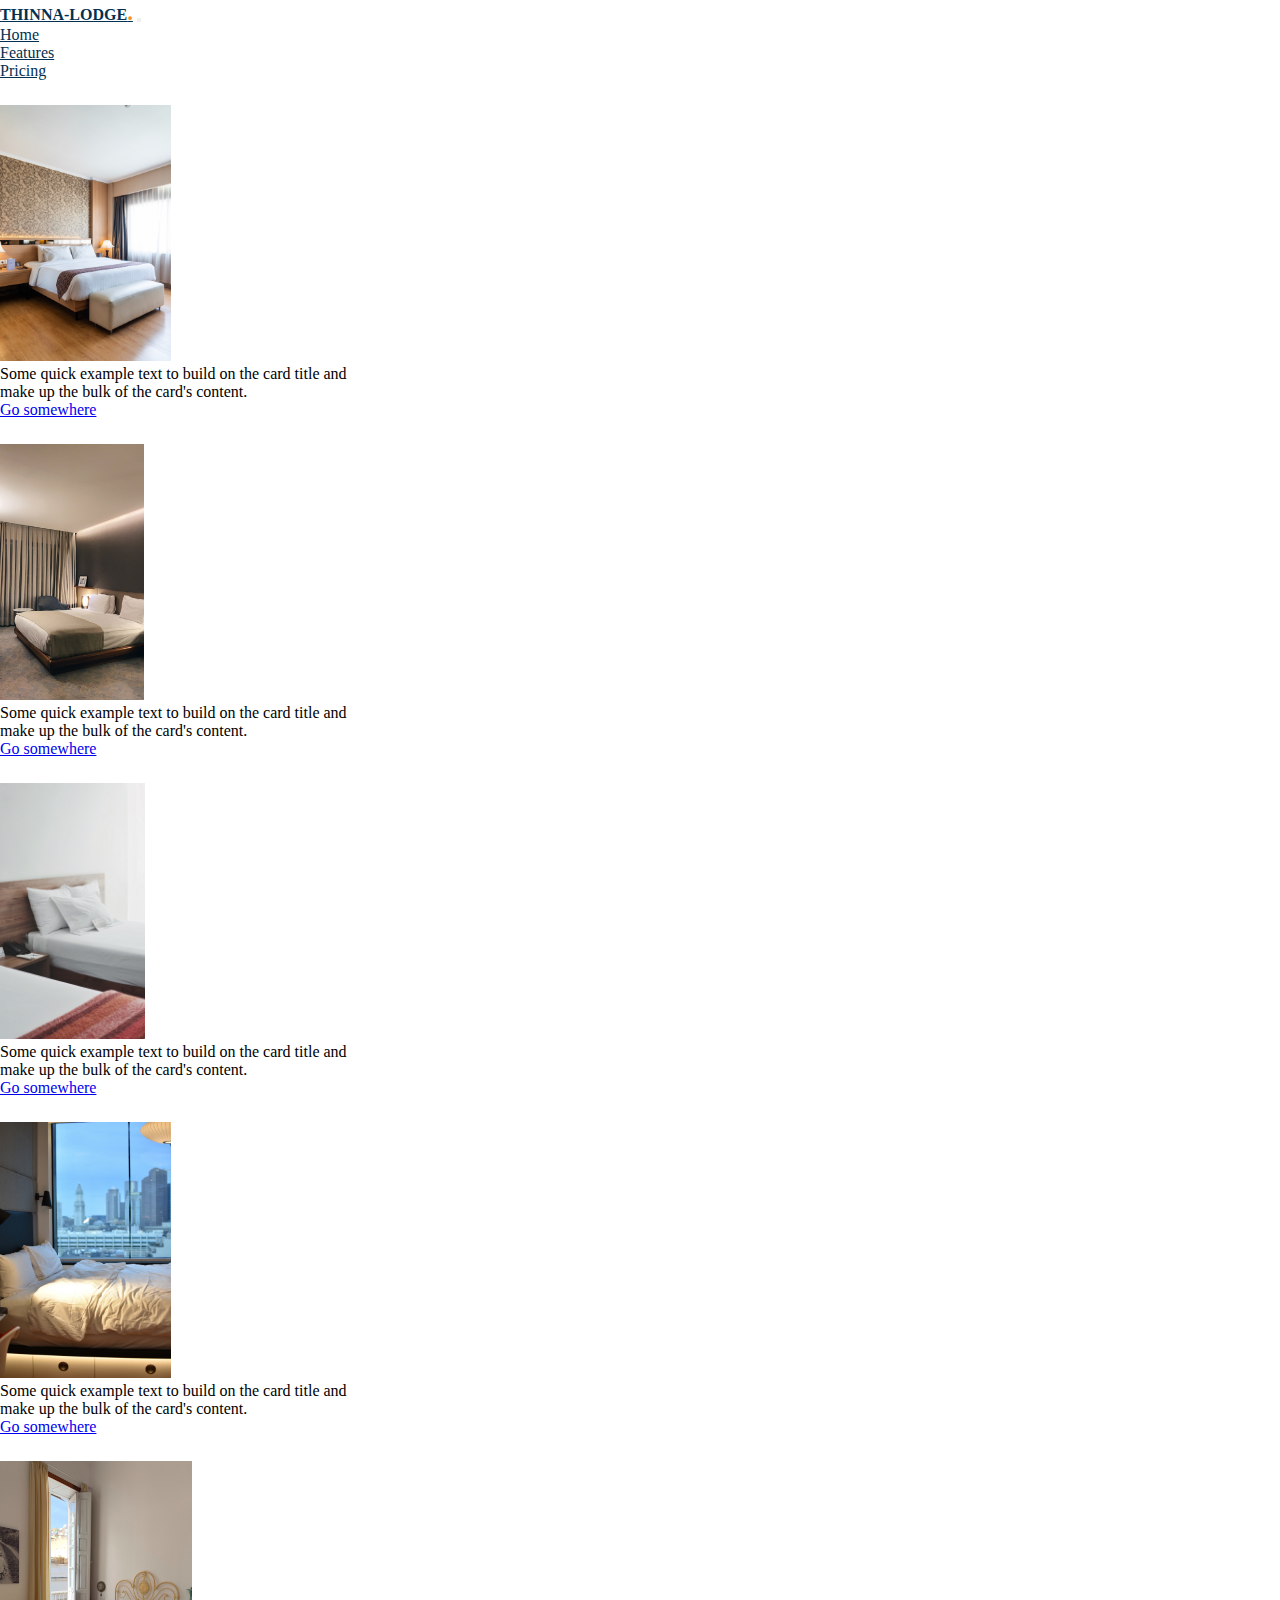
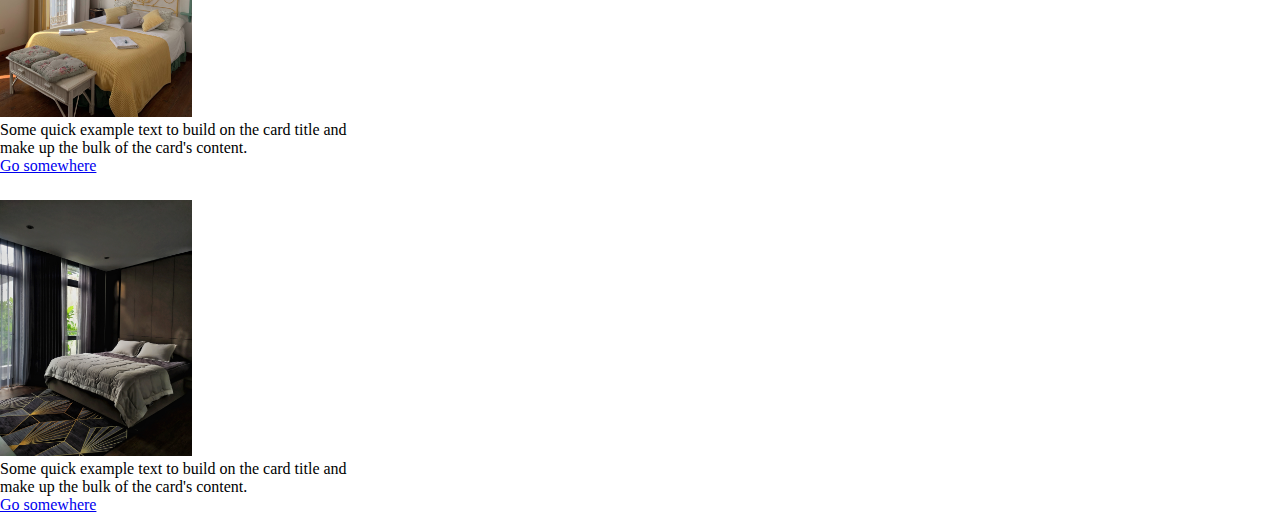
==== general.html @ c7c896e6 "general is here now" ====
<!DOCTYPE html>
<html lang="en">
<head>
    <meta charset="UTF-8">
    <meta http-equiv="X-UA-Compatible" content="IE=edge">
    <meta name="viewport" content="width=device-width, initial-scale=1.0">
    <title>general</title>
    <link href="https://cdn.jsdelivr.net/npm/bootstrap@5.0.2/dist/css/bootstrap.min.css" rel="stylesheet"
        integrity="sha384-EVSTQN3/azprG1Anm3QDgpJLIm9Nao0Yz1ztcQTwFspd3yD65VohhpuuCOmLASjC" crossorigin="anonymous">
    <link rel="stylesheet" href="style.css">
</head>
<body>
      <body style="background: #ffffff;">
    <nav class="navbar navbar-expand-lg">
        <div class="container firstSection">
            <a class="navbar-brand" href="#" style="color: #043051; font-weight: bolder;">THINNA-LODGE<span style="color: rgb(255, 143, 38); font-size: 23px">.</span></a>
            <button class="navbar-toggler" type="button" data-bs-toggle="collapse" data-bs-target="#navbarNav"
                aria-controls="navbarNav" aria-expanded="false" aria-label="Toggle navigation">
                <span class="navbar-toggler-icon"></span>
            </button>
            <div class="collapse navbar-collapse" id="navbarNav">
                <ul class="navbar-nav">
                    <li class="nav-item">
                        <a class="nav-link" aria-current="page" href="#">Home</a>
                    </li>
                    <li class="nav-item">
                        <a class="nav-link" href="#">Features</a>
                    </li>
                    <li class="nav-item">
                        <a class="nav-link" href="#">Pricing</a>
                    </li>
                </ul>
            </div>
        </div>
    </nav>
    <!-- <div class="container firstSection">
        <h3 style="color: #043051; font-weight: bolder;">THINNA-LODGE <span style="color: rgb(255, 143, 38); font-size: 23px">.</span></h3>
    </div> -->
    <div class="container">
        <div class="row">
            <div class=" col-lg-4 col-md-4 col-sm-12">
                <div class="card cardAlign text-center" style="width: 24rem;">
                    <img src="./images/sTUDIO/s1.jpg" class="card-img-top" alt="..." height="256vh">
                    <div class="card-body">
                        <p class="card-text">Some quick example text to build on the card title and make up the bulk of the card's
                            content.</p>
                        <a href="#" class="btn btn-primary">Go somewhere</a>
                    </div>
                </div>
            </div>
            <div class=" col-lg-4 col-md-4 col-sm-12">
                <div class="card cardAlign text-center" style="width: 24rem;">
                    <img src="./images/sTUDIO/s2.jpg" class="card-img-top" alt="..."height="256vh">
                    <div class="card-body">
                        <p class="card-text">Some quick example text to build on the card title and make up the bulk of the card's
                            content.</p>
                        <a href="#" class="btn btn-primary">Go somewhere</a>
                    </div>
                </div>
            </div>
            <div class=" col-lg-4 col-md-4 col-sm-12">
                <div class="card cardAlign text-center" style="width: 24rem;">
                    <img src="./images/sTUDIO/s3.jpg" class="card-img-top" alt="..." height="256vh">
                    <div class="card-body">
                        <p class="card-text">Some quick example text to build on the card title and make up the bulk of the card's
                            content.</p>
                        <a href="#" class="btn btn-primary">Go somewhere</a>
                    </div>
                </div>
            </div>
        </div>
    </div>
    <div class="container">
        <div class="row">
            <div class=" col-lg-4 col-md-4 col-sm-12">
                <div class="card cardAlign text-center" style="width: 24rem;">
                    <img src="./images/sTUDIO/s4.jpg" class="card-img-top" alt="..."height="256vh">
                    <div class="card-body">
                        <p class="card-text">Some quick example text to build on the card title and make up the bulk of the card's
                            content.</p>
                        <a href="#" class="btn btn-primary">Go somewhere</a>
                    </div>
                </div>
            </div>
            <div class=" col-lg-4 col-md-4 col-sm-12">
                <div class="card cardAlign text-center" style="width: 24rem;">
                    <img src="./images/sTUDIO/s5.jpg" class="card-img-top" alt="..." height="256vh">
                    <div class="card-body">
                        <p class="card-text">Some quick example text to build on the card title and make up the bulk of the card's
                            content.</p>
                        <a href="#" class="btn btn-primary">Go somewhere</a>
                    </div>
                </div>
            </div>
            <div class=" col-lg-4 col-md-4 col-sm-12">
                <div class="card cardAlign text-center" style="width: 24rem;">
                    <img src="./images/sTUDIO/s6.jpg" class="card-img-top" alt="..." height="256vh">
                    <div class="card-body">
                        <p class="card-text">Some quick example text to build on the card title and make up the bulk of the card's
                            content.</p>
                        <a href="#" class="btn btn-primary">Go somewhere</a>
                    </div>
                </div>
            </div>
        </div>
    </div>

    <script src="https://cdn.jsdelivr.net/npm/bootstrap@5.0.2/dist/js/bootstrap.bundle.min.js"
        integrity="sha384-MrcW6ZMFYlzcLA8Nl+NtUVF0sA7MsXsP1UyJoMp4YLEuNSfAP+JcXn/tWtIaxVXM"
        crossorigin="anonymous"></script>
</body>
</html>
---- style.css ----
*{
    margin: 0;
    padding: 0;
    box-sizing: border-box;
}

body{
    background:  url(./images/hero_bg.jpg);
    background-size: cover;
    background-blend-mode: soft-light;
    background-color: rgba(2, 2, 25, 0.772);
    background-repeat: no-repeat;
}

/* .firstSection{
    display: flex;
    justify-content: space-around;
} */

.firstSection h3{
    margin-top: 32px;
    font-weight: 500;
    letter-spacing: 3px;
}

.centerdLogo{
    margin-top: 22%;
    color: #ffffff;
}

.centerdLogo h2{
    text-align: center;
    font-size: 53px;
    letter-spacing: 2.5px;
}

.centerdLogo p{
    text-align: center;
    font-size: 14px;
    font-style: italic;
}

.centerdLogo button{
    margin: auto 40%;
    width: 18%;
    border: 3px solid #ffffff;
    background: none;
    color: #ffffff;
    padding: 12px;
    letter-spacing: 2.5px;
    font-size: 16px;
    font-weight: lighter;
}

.centerdLogo button:hover{
    font-weight: bold;
    color: white;
    background-color: transparent;
    transform: scale(1.05, 1.05);
}


/* PRESIDENTIAL_SUITE CSS BEGINS*/

.cardAlign{
    margin-top: 25PX;
}

.bookings{
    background: #ffffff;
    padding: 12px;
    height: 75px;
    width: 90%;
    border-radius: 5px;
    position: fixed;
    bottom: 18px;
}

/* .navbar-nav{
    float: right;
} */

.navbar-collapse{
    align-items: center;
    justify-content: space-around;
}

.navbar-nav{
    justify-content: space-around;
    align-items: center;
    width: 50%;
}

.nav-link{
    color: #043051;
}
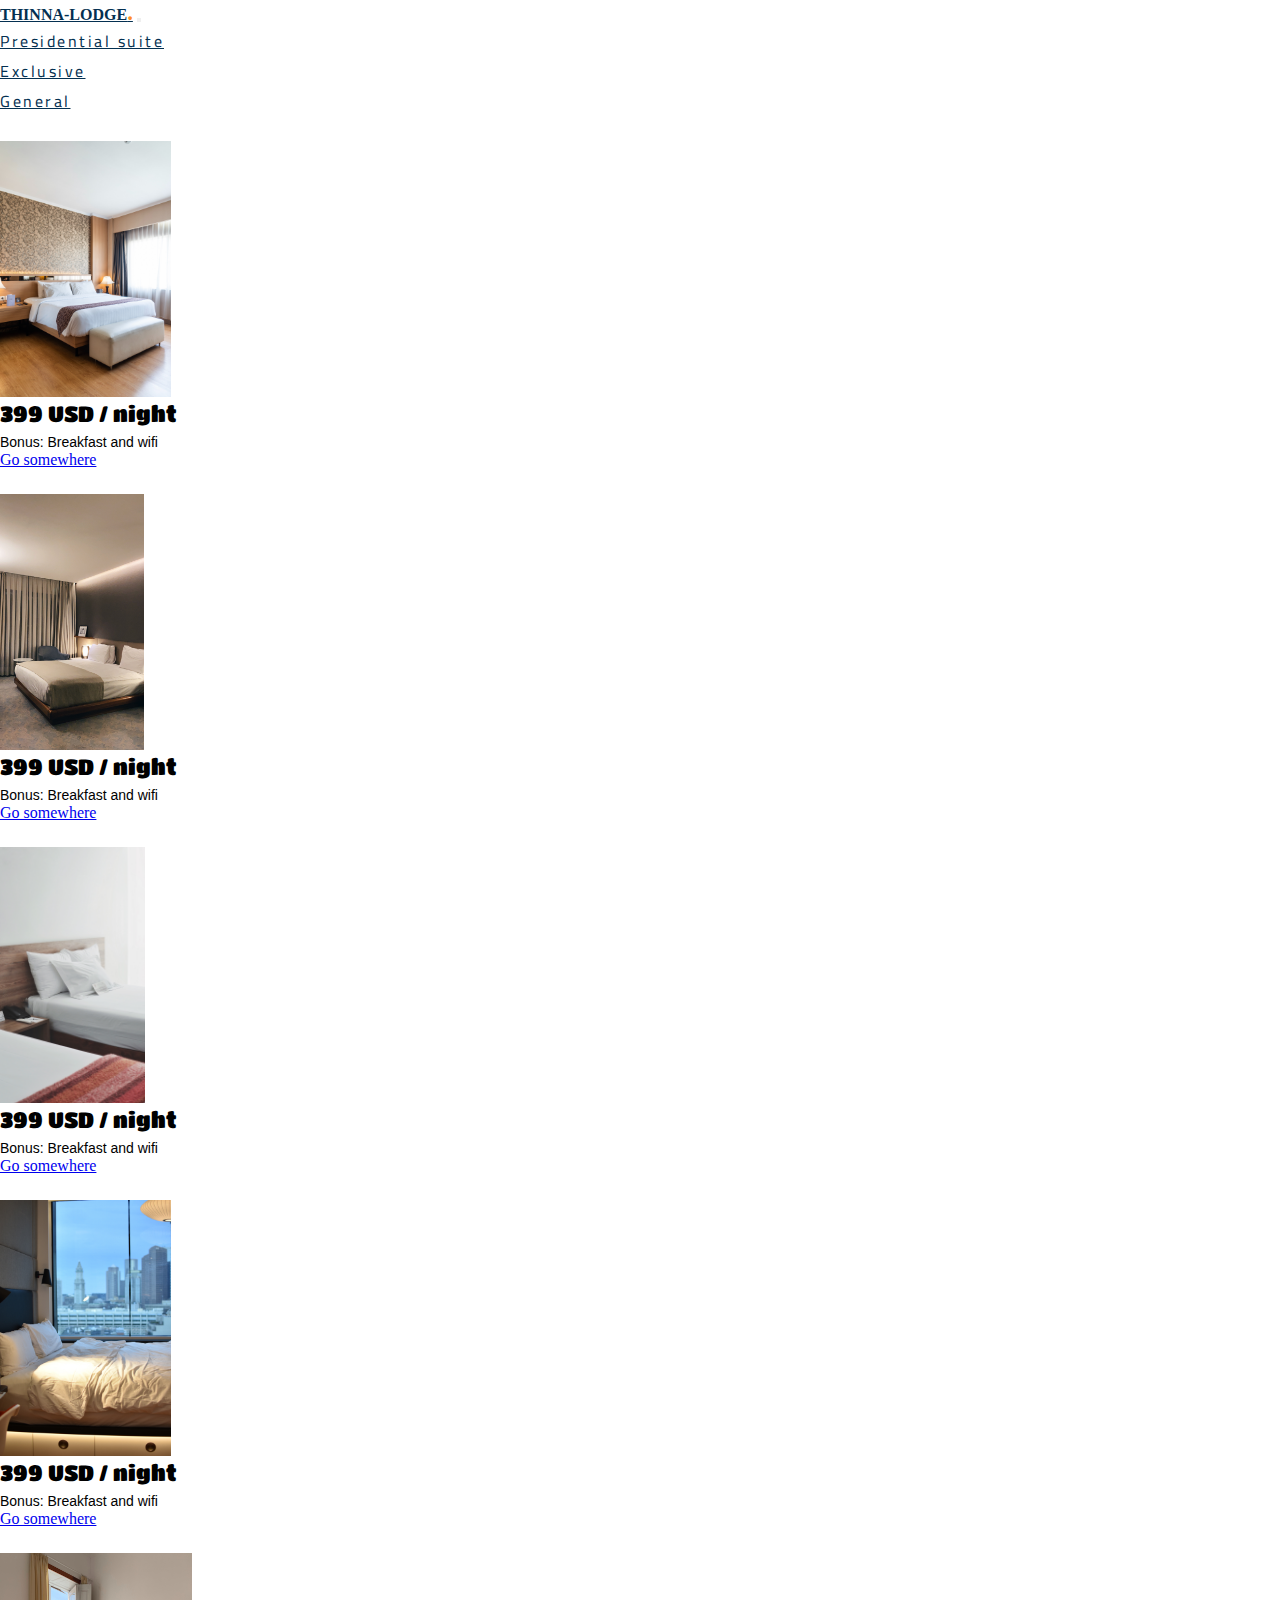
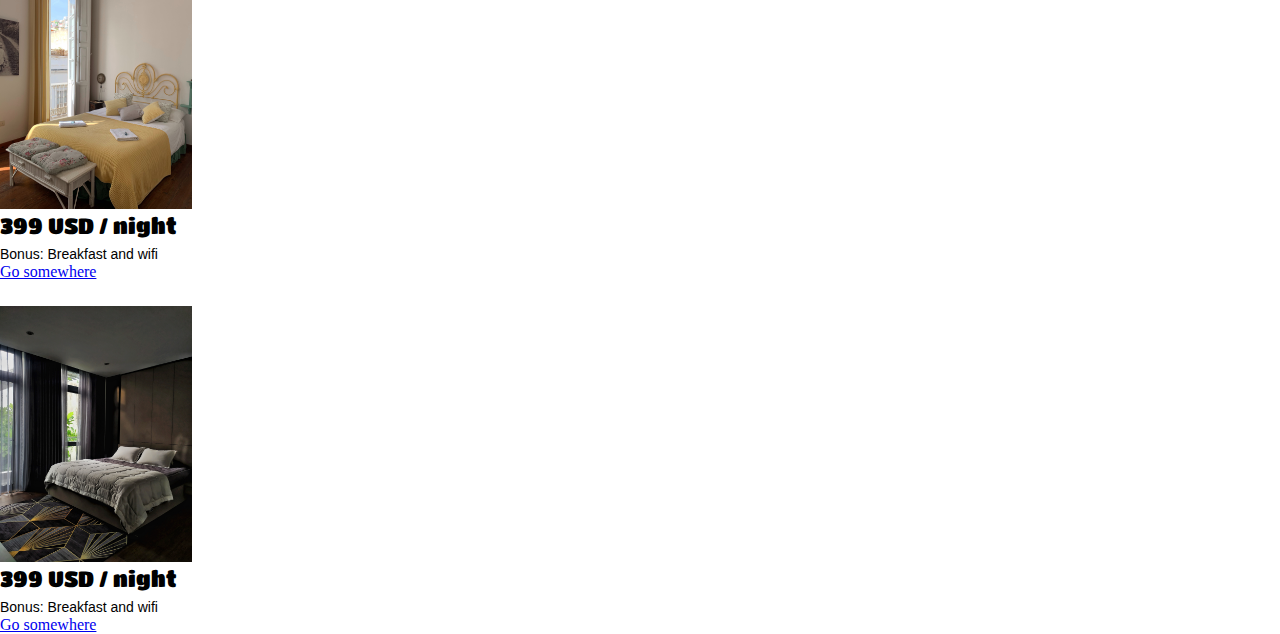
==== commit 63baecde: "General commit" ====
--- a/general.html
+++ b/general.html
@@ -10,10 +10,11 @@
     <link rel="stylesheet" href="style.css">
 </head>
 <body>
-      <body style="background: #ffffff;">
+<body style="background: #ffffff;">
     <nav class="navbar navbar-expand-lg">
         <div class="container firstSection">
-            <a class="navbar-brand" href="#" style="color: #043051; font-weight: bolder;">THINNA-LODGE<span style="color: rgb(255, 143, 38); font-size: 23px">.</span></a>
+            <a class="navbar-brand" href="/" style="color: #043051; font-weight: bolder;">THINNA-LODGE<span
+                    style="color: rgb(255, 143, 38); font-size: 23px">.</span></a>
             <button class="navbar-toggler" type="button" data-bs-toggle="collapse" data-bs-target="#navbarNav"
                 aria-controls="navbarNav" aria-expanded="false" aria-label="Toggle navigation">
                 <span class="navbar-toggler-icon"></span>
@@ -21,13 +22,13 @@
             <div class="collapse navbar-collapse" id="navbarNav">
                 <ul class="navbar-nav">
                     <li class="nav-item">
-                        <a class="nav-link" aria-current="page" href="#">Home</a>
+                        <a class="nav-link" aria-current="page" href="./presidential_suite.html">Presidential suite</a>
                     </li>
                     <li class="nav-item">
-                        <a class="nav-link" href="#">Features</a>
+                        <a class="nav-link" href="./xclusive.html">Exclusive</a>
                     </li>
                     <li class="nav-item">
-                        <a class="nav-link" href="#">Pricing</a>
+                        <a class="nav-link" href="./general.html">General</a>
                     </li>
                 </ul>
             </div>
@@ -39,31 +40,28 @@
     <div class="container">
         <div class="row">
             <div class=" col-lg-4 col-md-4 col-sm-12">
-                <div class="card cardAlign text-center" style="width: 24rem;">
+                <div class="card cardAlign text-left" style="width: 24rem;">
                     <img src="./images/sTUDIO/s1.jpg" class="card-img-top" alt="..." height="256vh">
                     <div class="card-body">
-                        <p class="card-text">Some quick example text to build on the card title and make up the bulk of the card's
-                            content.</p>
+                        <p class="card-text">399 USD / night<br><span class="mySpan">Bonus: Breakfast and wifi</span></p>
                         <a href="#" class="btn btn-primary">Go somewhere</a>
                     </div>
                 </div>
             </div>
             <div class=" col-lg-4 col-md-4 col-sm-12">
-                <div class="card cardAlign text-center" style="width: 24rem;">
+                <div class="card cardAlign text-left" style="width: 24rem;">
                     <img src="./images/sTUDIO/s2.jpg" class="card-img-top" alt="..."height="256vh">
                     <div class="card-body">
-                        <p class="card-text">Some quick example text to build on the card title and make up the bulk of the card's
-                            content.</p>
+                        <p class="card-text">399 USD / night<br><span class="mySpan">Bonus: Breakfast and wifi</span></p>
                         <a href="#" class="btn btn-primary">Go somewhere</a>
                     </div>
                 </div>
             </div>
             <div class=" col-lg-4 col-md-4 col-sm-12">
-                <div class="card cardAlign text-center" style="width: 24rem;">
+                <div class="card cardAlign text-left" style="width: 24rem;">
                     <img src="./images/sTUDIO/s3.jpg" class="card-img-top" alt="..." height="256vh">
                     <div class="card-body">
-                        <p class="card-text">Some quick example text to build on the card title and make up the bulk of the card's
-                            content.</p>
+                        <p class="card-text">399 USD / night<br><span class="mySpan">Bonus: Breakfast and wifi</span></p>
                         <a href="#" class="btn btn-primary">Go somewhere</a>
                     </div>
                 </div>
@@ -73,31 +71,28 @@
     <div class="container">
         <div class="row">
             <div class=" col-lg-4 col-md-4 col-sm-12">
-                <div class="card cardAlign text-center" style="width: 24rem;">
+                <div class="card cardAlign text-left" style="width: 24rem;">
                     <img src="./images/sTUDIO/s4.jpg" class="card-img-top" alt="..."height="256vh">
                     <div class="card-body">
-                        <p class="card-text">Some quick example text to build on the card title and make up the bulk of the card's
-                            content.</p>
+                        <p class="card-text">399 USD / night<br><span class="mySpan">Bonus: Breakfast and wifi</span></p>
                         <a href="#" class="btn btn-primary">Go somewhere</a>
                     </div>
                 </div>
             </div>
             <div class=" col-lg-4 col-md-4 col-sm-12">
-                <div class="card cardAlign text-center" style="width: 24rem;">
+                <div class="card cardAlign text-left" style="width: 24rem;">
                     <img src="./images/sTUDIO/s5.jpg" class="card-img-top" alt="..." height="256vh">
                     <div class="card-body">
-                        <p class="card-text">Some quick example text to build on the card title and make up the bulk of the card's
-                            content.</p>
+                        <p class="card-text">399 USD / night<br><span class="mySpan">Bonus: Breakfast and wifi</span></p>
                         <a href="#" class="btn btn-primary">Go somewhere</a>
                     </div>
                 </div>
             </div>
             <div class=" col-lg-4 col-md-4 col-sm-12">
-                <div class="card cardAlign text-center" style="width: 24rem;">
+                <div class="card cardAlign text-left" style="width: 24rem;">
                     <img src="./images/sTUDIO/s6.jpg" class="card-img-top" alt="..." height="256vh">
                     <div class="card-body">
-                        <p class="card-text">Some quick example text to build on the card title and make up the bulk of the card's
-                            content.</p>
+                        <p class="card-text">399 USD / night<br><span class="mySpan">Bonus: Breakfast and wifi</span></p>
                         <a href="#" class="btn btn-primary">Go somewhere</a>
                     </div>
                 </div>
--- a/style.css
+++ b/style.css
@@ -1,3 +1,5 @@
+@import url('https://fonts.googleapis.com/css2?family=Cairo:wght@300&display=swap');
+@import url('https://fonts.googleapis.com/css2?family=Titan+One&display=swap');
 *{
     margin: 0;
     padding: 0;
@@ -93,4 +95,17 @@
 
 .nav-link{
     color: #043051;
+    font-family: 'Cairo', sans-serif;
+    letter-spacing: 2.5px;
+}
+
+.card-body p{
+    font-family: 'Titan One', cursive;
+    font-size: 22px;
+}
+
+.card-body .mySpan{
+    font-family: sans-serif;
+    color: rgb(0, 0, 0);
+    font-size: 14px;
 }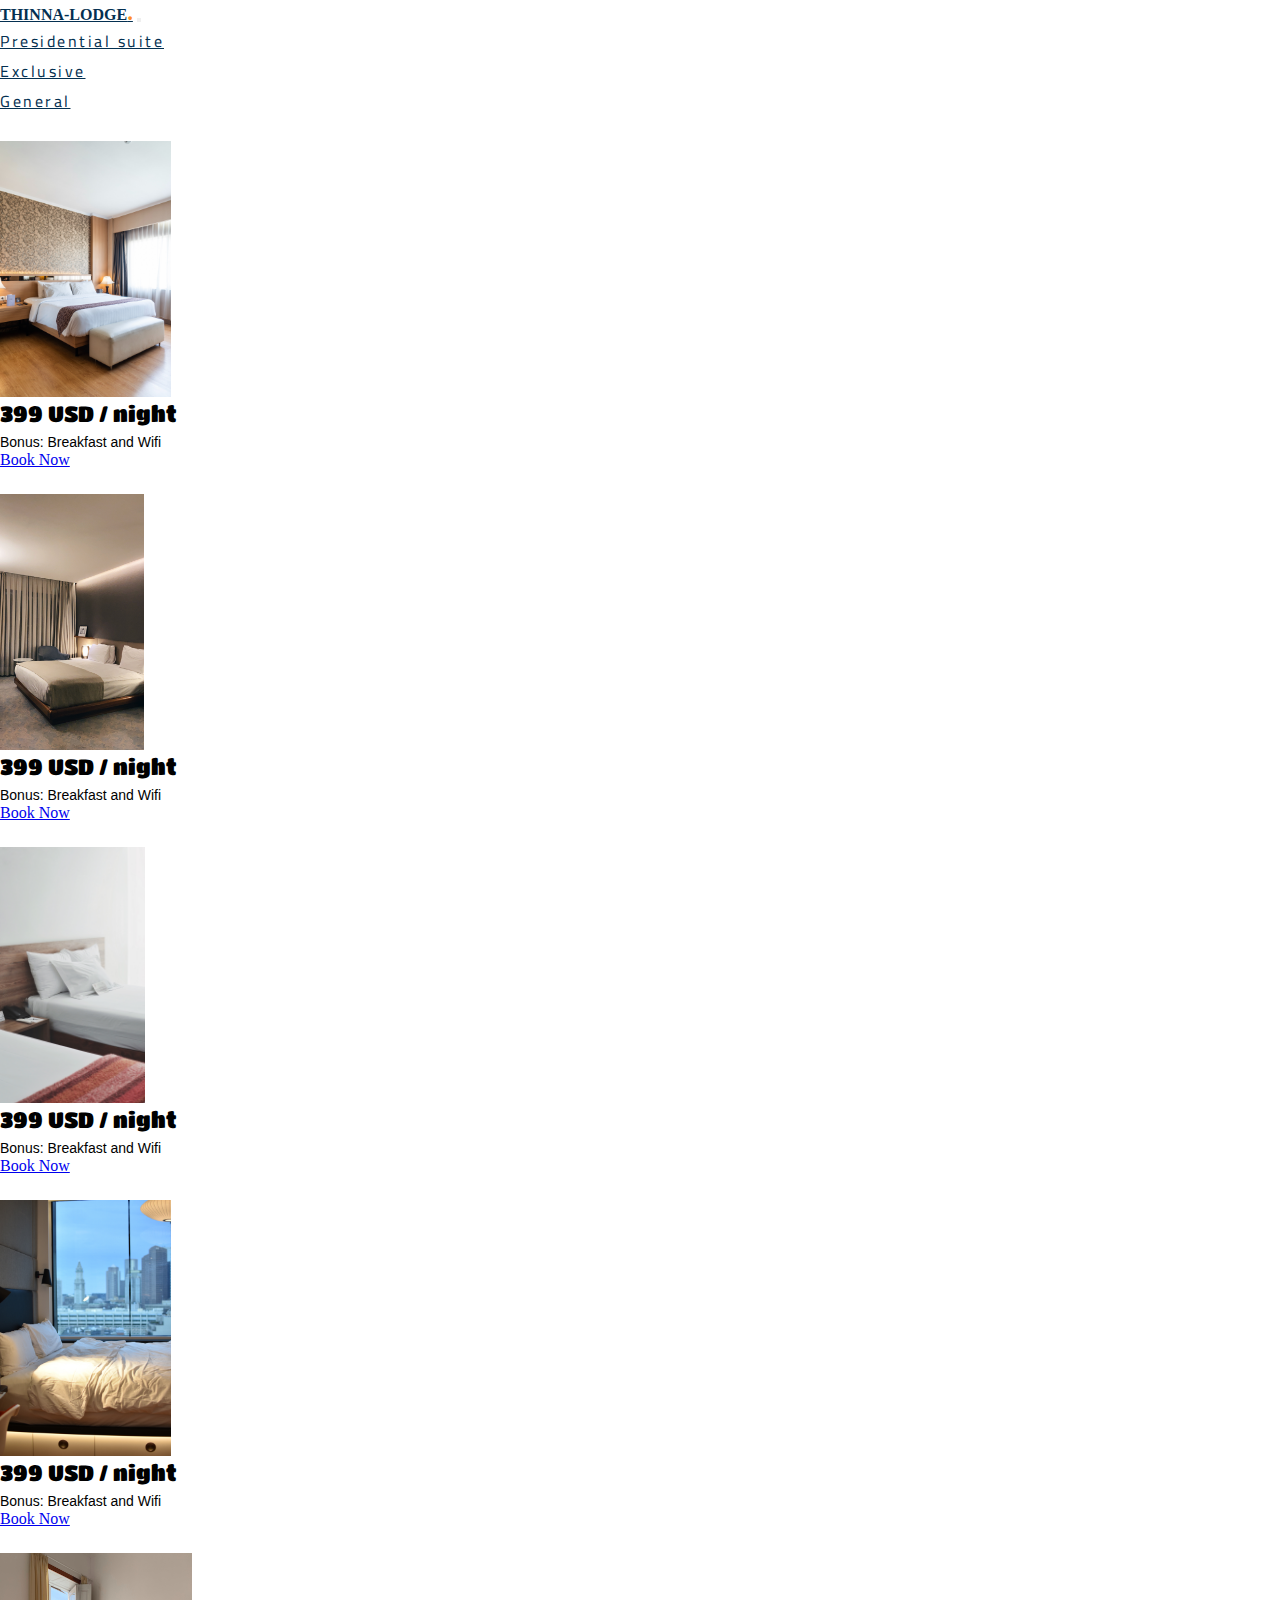
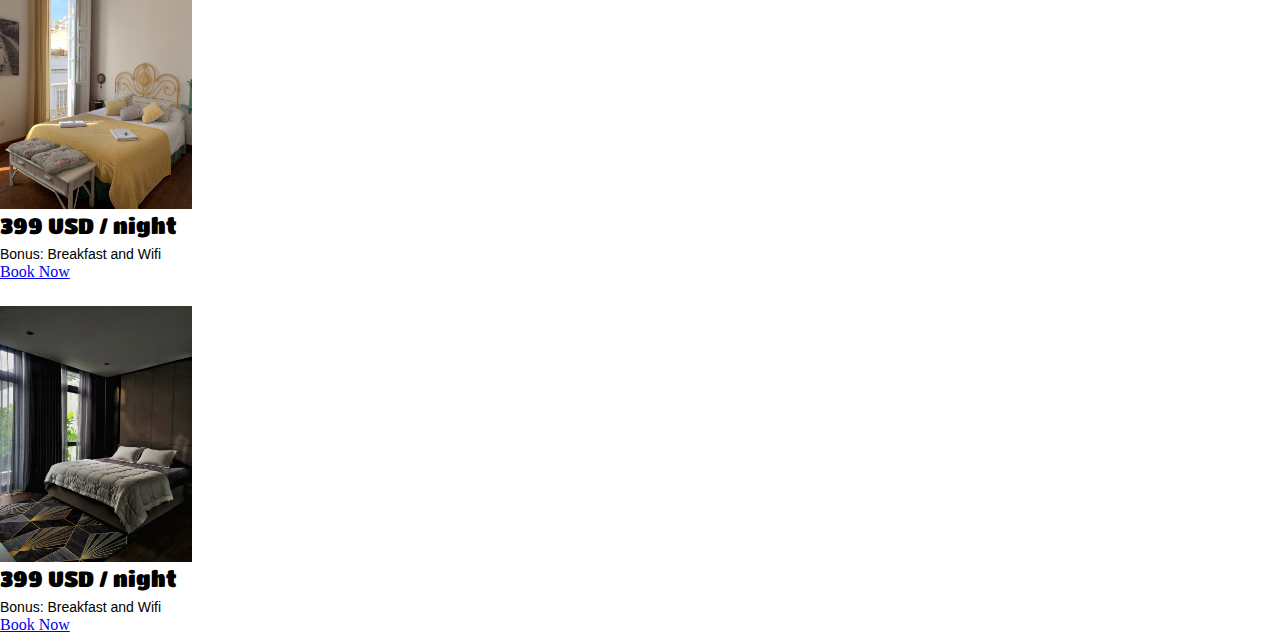
==== commit 606f1c45: "final update on style" ====
--- a/general.html
+++ b/general.html
@@ -4,7 +4,7 @@
     <meta charset="UTF-8">
     <meta http-equiv="X-UA-Compatible" content="IE=edge">
     <meta name="viewport" content="width=device-width, initial-scale=1.0">
-    <title>general</title>
+    <title>General Suite</title>
     <link href="https://cdn.jsdelivr.net/npm/bootstrap@5.0.2/dist/css/bootstrap.min.css" rel="stylesheet"
         integrity="sha384-EVSTQN3/azprG1Anm3QDgpJLIm9Nao0Yz1ztcQTwFspd3yD65VohhpuuCOmLASjC" crossorigin="anonymous">
     <link rel="stylesheet" href="style.css">
@@ -43,8 +43,8 @@
                 <div class="card cardAlign text-left" style="width: 24rem;">
                     <img src="./images/sTUDIO/s1.jpg" class="card-img-top" alt="..." height="256vh">
                     <div class="card-body">
-                        <p class="card-text">399 USD / night<br><span class="mySpan">Bonus: Breakfast and wifi</span></p>
-                        <a href="#" class="btn btn-primary">Go somewhere</a>
+                        <p class="card-text">399 USD / night<br><span class="mySpan">Bonus: Breakfast and Wifi</span></p>
+                        <a href="#" class="btn btn-primary">Book Now</a>
                     </div>
                 </div>
             </div>
@@ -52,8 +52,8 @@
                 <div class="card cardAlign text-left" style="width: 24rem;">
                     <img src="./images/sTUDIO/s2.jpg" class="card-img-top" alt="..."height="256vh">
                     <div class="card-body">
-                        <p class="card-text">399 USD / night<br><span class="mySpan">Bonus: Breakfast and wifi</span></p>
-                        <a href="#" class="btn btn-primary">Go somewhere</a>
+                        <p class="card-text">399 USD / night<br><span class="mySpan">Bonus: Breakfast and Wifi</span></p>
+                        <a href="#" class="btn btn-primary">Book Now</a>
                     </div>
                 </div>
             </div>
@@ -61,8 +61,8 @@
                 <div class="card cardAlign text-left" style="width: 24rem;">
                     <img src="./images/sTUDIO/s3.jpg" class="card-img-top" alt="..." height="256vh">
                     <div class="card-body">
-                        <p class="card-text">399 USD / night<br><span class="mySpan">Bonus: Breakfast and wifi</span></p>
-                        <a href="#" class="btn btn-primary">Go somewhere</a>
+                        <p class="card-text">399 USD / night<br><span class="mySpan">Bonus: Breakfast and Wifi</span></p>
+                        <a href="#" class="btn btn-primary">Book Now</a>
                     </div>
                 </div>
             </div>
@@ -74,8 +74,8 @@
                 <div class="card cardAlign text-left" style="width: 24rem;">
                     <img src="./images/sTUDIO/s4.jpg" class="card-img-top" alt="..."height="256vh">
                     <div class="card-body">
-                        <p class="card-text">399 USD / night<br><span class="mySpan">Bonus: Breakfast and wifi</span></p>
-                        <a href="#" class="btn btn-primary">Go somewhere</a>
+                        <p class="card-text">399 USD / night<br><span class="mySpan">Bonus: Breakfast and Wifi</span></p>
+                        <a href="#" class="btn btn-primary">Book Now</a>
                     </div>
                 </div>
             </div>
@@ -83,8 +83,8 @@
                 <div class="card cardAlign text-left" style="width: 24rem;">
                     <img src="./images/sTUDIO/s5.jpg" class="card-img-top" alt="..." height="256vh">
                     <div class="card-body">
-                        <p class="card-text">399 USD / night<br><span class="mySpan">Bonus: Breakfast and wifi</span></p>
-                        <a href="#" class="btn btn-primary">Go somewhere</a>
+                        <p class="card-text">399 USD / night<br><span class="mySpan">Bonus: Breakfast and Wifi</span></p>
+                        <a href="#" class="btn btn-primary">Book Now</a>
                     </div>
                 </div>
             </div>
@@ -92,8 +92,8 @@
                 <div class="card cardAlign text-left" style="width: 24rem;">
                     <img src="./images/sTUDIO/s6.jpg" class="card-img-top" alt="..." height="256vh">
                     <div class="card-body">
-                        <p class="card-text">399 USD / night<br><span class="mySpan">Bonus: Breakfast and wifi</span></p>
-                        <a href="#" class="btn btn-primary">Go somewhere</a>
+                        <p class="card-text">399 USD / night<br><span class="mySpan">Bonus: Breakfast and Wifi</span></p>
+                        <a href="#" class="btn btn-primary">Book Now</a>
                     </div>
                 </div>
             </div>
--- a/style.css
+++ b/style.css
@@ -55,10 +55,19 @@
 }
 
 .centerdLogo button:hover{
-    font-weight: bold;
+    font-weight: 1000;
     color: white;
     background-color: transparent;
     transform: scale(1.05, 1.05);
+    text-transform: uppercase;
+    
+}
+
+.centerdLogo button a{
+    text-decoration: none;
+    color: #ffffff;
+    font-weight: lighter;
+   
 }
 
 
@@ -93,6 +102,12 @@
     width: 50%;
 }
 
+.navbar-nav li a:hover{
+    font-weight: bold;
+    transition: .5s ease-in;
+    transform: scale(1.05, 1.05);
+}
+
 .nav-link{
     color: #043051;
     font-family: 'Cairo', sans-serif;
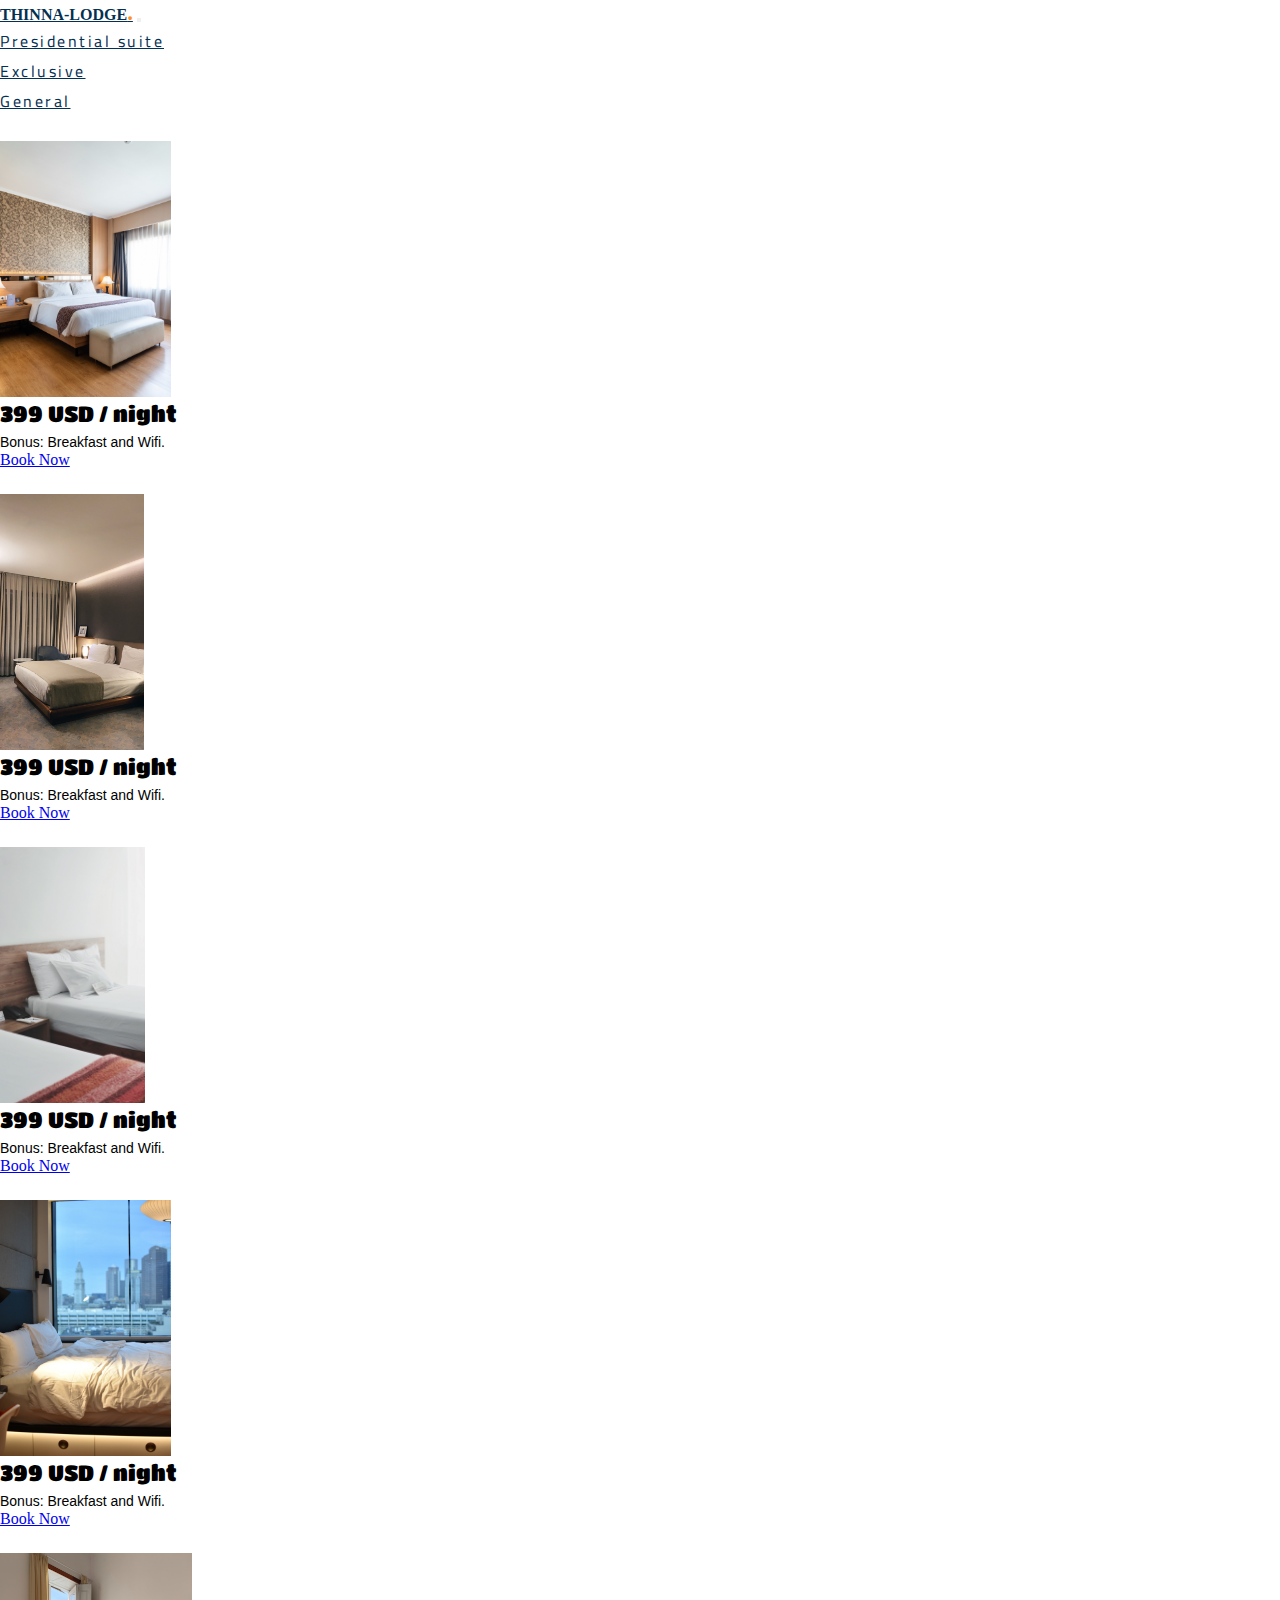
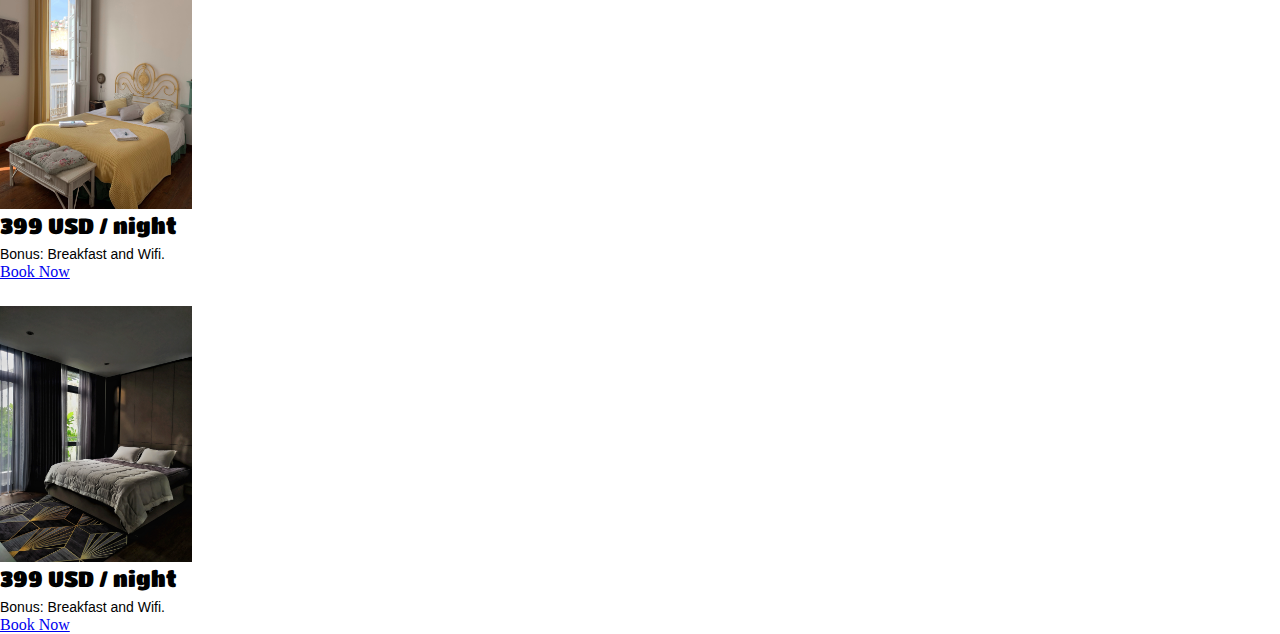
==== commit 593441e9: "finishing touches on p suites" ====
--- a/general.html
+++ b/general.html
@@ -43,7 +43,7 @@
                 <div class="card cardAlign text-left" style="width: 24rem;">
                     <img src="./images/sTUDIO/s1.jpg" class="card-img-top" alt="..." height="256vh">
                     <div class="card-body">
-                        <p class="card-text">399 USD / night<br><span class="mySpan">Bonus: Breakfast and Wifi</span></p>
+                        <p class="card-text">399 USD / night<br><span class="mySpan">Bonus: Breakfast and Wifi.</span></p>
                         <a href="#" class="btn btn-primary">Book Now</a>
                     </div>
                 </div>
@@ -52,7 +52,7 @@
                 <div class="card cardAlign text-left" style="width: 24rem;">
                     <img src="./images/sTUDIO/s2.jpg" class="card-img-top" alt="..."height="256vh">
                     <div class="card-body">
-                        <p class="card-text">399 USD / night<br><span class="mySpan">Bonus: Breakfast and Wifi</span></p>
+                        <p class="card-text">399 USD / night<br><span class="mySpan">Bonus: Breakfast and Wifi.</span></p>
                         <a href="#" class="btn btn-primary">Book Now</a>
                     </div>
                 </div>
@@ -61,7 +61,7 @@
                 <div class="card cardAlign text-left" style="width: 24rem;">
                     <img src="./images/sTUDIO/s3.jpg" class="card-img-top" alt="..." height="256vh">
                     <div class="card-body">
-                        <p class="card-text">399 USD / night<br><span class="mySpan">Bonus: Breakfast and Wifi</span></p>
+                        <p class="card-text">399 USD / night<br><span class="mySpan">Bonus: Breakfast and Wifi.</span></p>
                         <a href="#" class="btn btn-primary">Book Now</a>
                     </div>
                 </div>
@@ -74,7 +74,7 @@
                 <div class="card cardAlign text-left" style="width: 24rem;">
                     <img src="./images/sTUDIO/s4.jpg" class="card-img-top" alt="..."height="256vh">
                     <div class="card-body">
-                        <p class="card-text">399 USD / night<br><span class="mySpan">Bonus: Breakfast and Wifi</span></p>
+                        <p class="card-text">399 USD / night<br><span class="mySpan">Bonus: Breakfast and Wifi.</span></p>
                         <a href="#" class="btn btn-primary">Book Now</a>
                     </div>
                 </div>
@@ -83,7 +83,7 @@
                 <div class="card cardAlign text-left" style="width: 24rem;">
                     <img src="./images/sTUDIO/s5.jpg" class="card-img-top" alt="..." height="256vh">
                     <div class="card-body">
-                        <p class="card-text">399 USD / night<br><span class="mySpan">Bonus: Breakfast and Wifi</span></p>
+                        <p class="card-text">399 USD / night<br><span class="mySpan">Bonus: Breakfast and Wifi.</span></p>
                         <a href="#" class="btn btn-primary">Book Now</a>
                     </div>
                 </div>
@@ -92,7 +92,7 @@
                 <div class="card cardAlign text-left" style="width: 24rem;">
                     <img src="./images/sTUDIO/s6.jpg" class="card-img-top" alt="..." height="256vh">
                     <div class="card-body">
-                        <p class="card-text">399 USD / night<br><span class="mySpan">Bonus: Breakfast and Wifi</span></p>
+                        <p class="card-text">399 USD / night<br><span class="mySpan">Bonus: Breakfast and Wifi.</span></p>
                         <a href="#" class="btn btn-primary">Book Now</a>
                     </div>
                 </div>
--- a/style.css
+++ b/style.css
@@ -104,8 +104,9 @@
 
 .navbar-nav li a:hover{
     font-weight: bold;
-    transition: .5s ease-in;
+    transition: .3s ease-in;
     transform: scale(1.05, 1.05);
+    border-bottom: 1px solid black;
 }
 
 .nav-link{
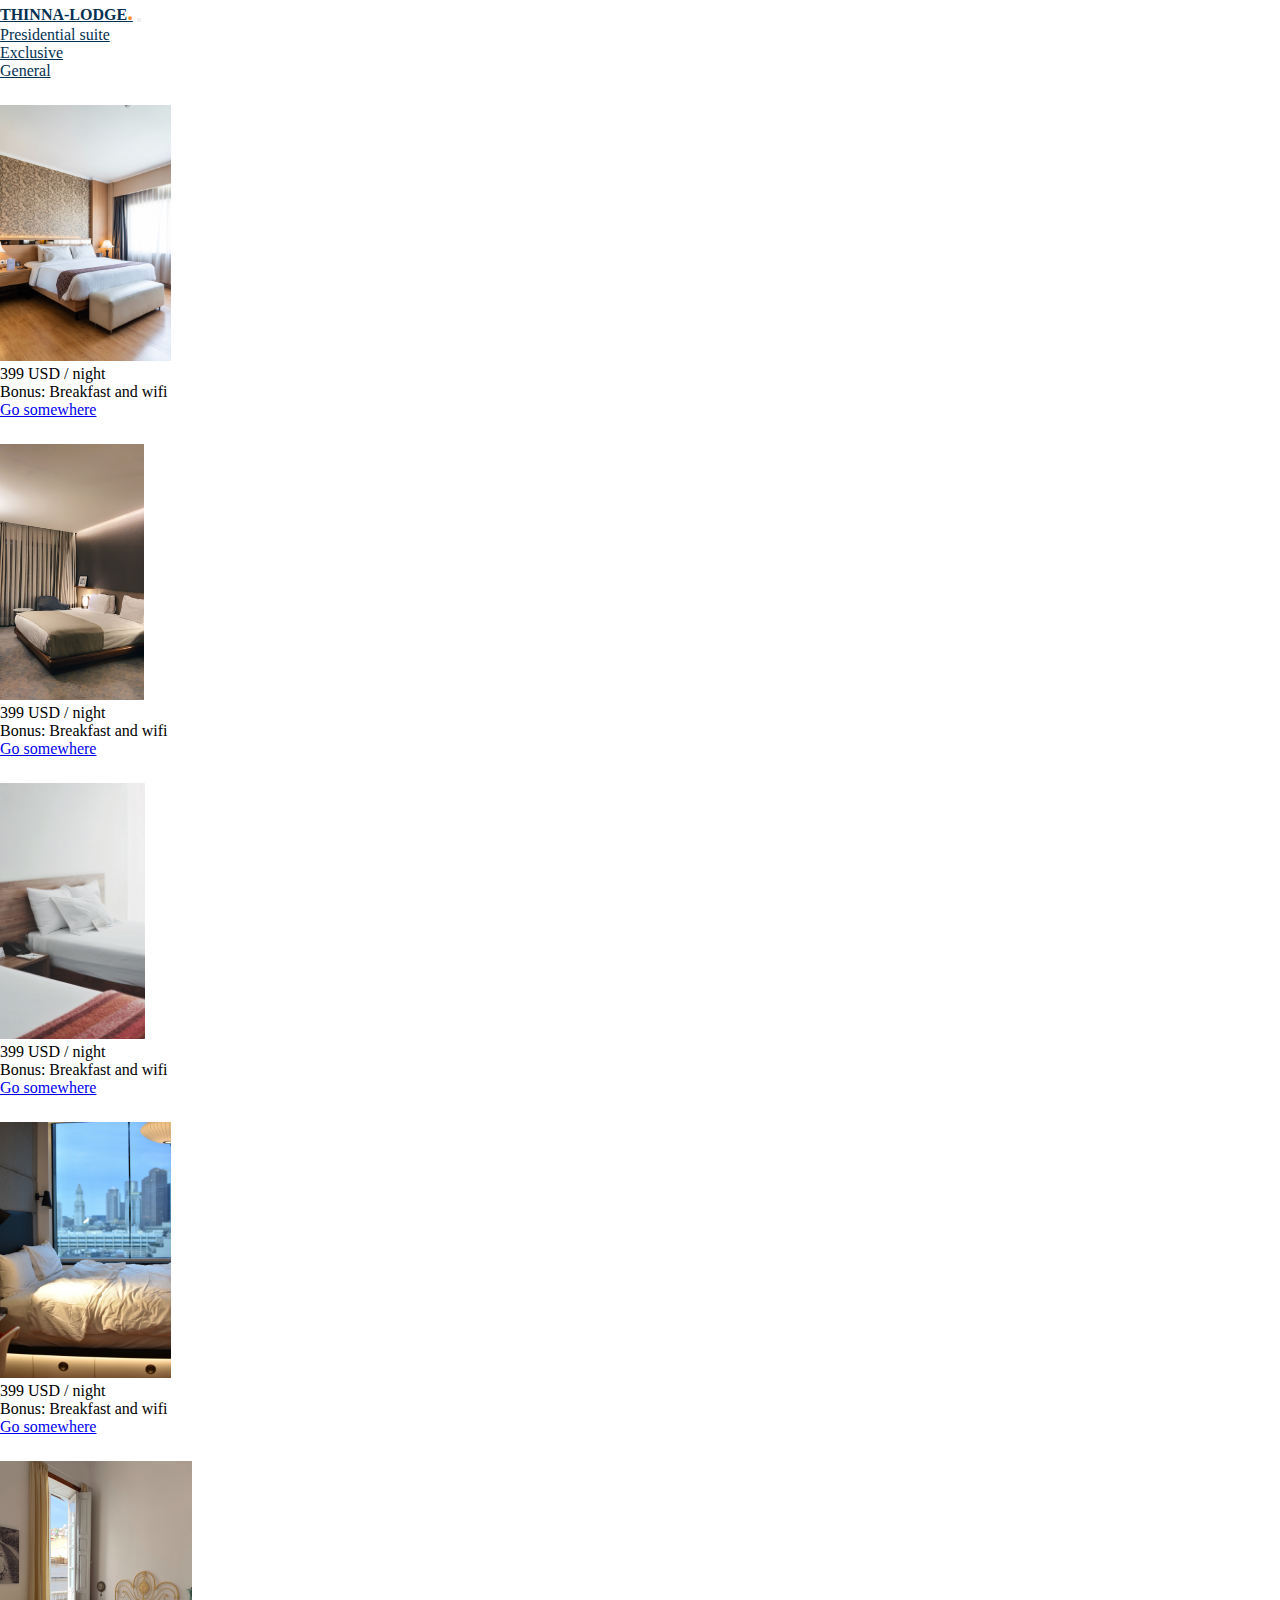
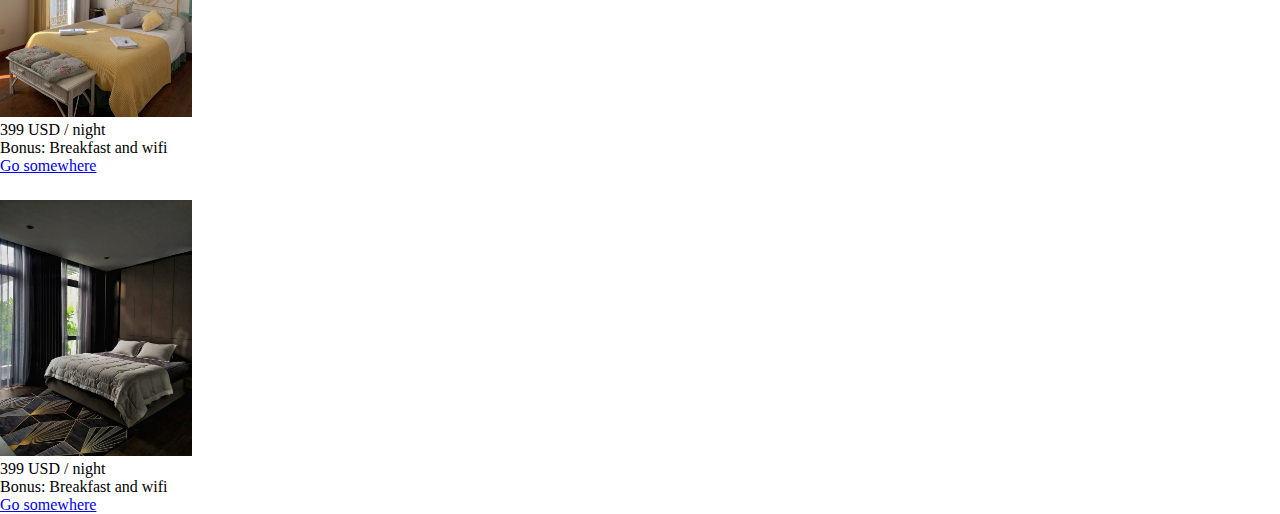
==== commit e65bffde: "changes one" ====
--- a/general.html
+++ b/general.html
@@ -43,8 +43,8 @@
                 <div class="card cardAlign text-left" style="width: 24rem;">
                     <img src="./images/sTUDIO/s1.jpg" class="card-img-top" alt="..." height="256vh">
                     <div class="card-body">
-                        <p class="card-text">399 USD / night<br><span class="mySpan">Bonus: Breakfast and Wifi.</span></p>
-                        <a href="#" class="btn btn-primary">Book Now</a>
+                        <p class="card-text">399 USD / night<br><span class="mySpan">Bonus: Breakfast and wifi</span></p>
+                        <a href="#" class="btn btn-primary">Go somewhere</a>
                     </div>
                 </div>
             </div>
@@ -52,8 +52,8 @@
                 <div class="card cardAlign text-left" style="width: 24rem;">
                     <img src="./images/sTUDIO/s2.jpg" class="card-img-top" alt="..."height="256vh">
                     <div class="card-body">
-                        <p class="card-text">399 USD / night<br><span class="mySpan">Bonus: Breakfast and Wifi.</span></p>
-                        <a href="#" class="btn btn-primary">Book Now</a>
+                        <p class="card-text">399 USD / night<br><span class="mySpan">Bonus: Breakfast and wifi</span></p>
+                        <a href="#" class="btn btn-primary">Go somewhere</a>
                     </div>
                 </div>
             </div>
@@ -61,8 +61,8 @@
                 <div class="card cardAlign text-left" style="width: 24rem;">
                     <img src="./images/sTUDIO/s3.jpg" class="card-img-top" alt="..." height="256vh">
                     <div class="card-body">
-                        <p class="card-text">399 USD / night<br><span class="mySpan">Bonus: Breakfast and Wifi.</span></p>
-                        <a href="#" class="btn btn-primary">Book Now</a>
+                        <p class="card-text">399 USD / night<br><span class="mySpan">Bonus: Breakfast and wifi</span></p>
+                        <a href="#" class="btn btn-primary">Go somewhere</a>
                     </div>
                 </div>
             </div>
@@ -74,8 +74,8 @@
                 <div class="card cardAlign text-left" style="width: 24rem;">
                     <img src="./images/sTUDIO/s4.jpg" class="card-img-top" alt="..."height="256vh">
                     <div class="card-body">
-                        <p class="card-text">399 USD / night<br><span class="mySpan">Bonus: Breakfast and Wifi.</span></p>
-                        <a href="#" class="btn btn-primary">Book Now</a>
+                        <p class="card-text">399 USD / night<br><span class="mySpan">Bonus: Breakfast and wifi</span></p>
+                        <a href="#" class="btn btn-primary">Go somewhere</a>
                     </div>
                 </div>
             </div>
@@ -83,8 +83,8 @@
                 <div class="card cardAlign text-left" style="width: 24rem;">
                     <img src="./images/sTUDIO/s5.jpg" class="card-img-top" alt="..." height="256vh">
                     <div class="card-body">
-                        <p class="card-text">399 USD / night<br><span class="mySpan">Bonus: Breakfast and Wifi.</span></p>
-                        <a href="#" class="btn btn-primary">Book Now</a>
+                        <p class="card-text">399 USD / night<br><span class="mySpan">Bonus: Breakfast and wifi</span></p>
+                        <a href="#" class="btn btn-primary">Go somewhere</a>
                     </div>
                 </div>
             </div>
@@ -92,8 +92,8 @@
                 <div class="card cardAlign text-left" style="width: 24rem;">
                     <img src="./images/sTUDIO/s6.jpg" class="card-img-top" alt="..." height="256vh">
                     <div class="card-body">
-                        <p class="card-text">399 USD / night<br><span class="mySpan">Bonus: Breakfast and Wifi.</span></p>
-                        <a href="#" class="btn btn-primary">Book Now</a>
+                        <p class="card-text">399 USD / night<br><span class="mySpan">Bonus: Breakfast and wifi</span></p>
+                        <a href="#" class="btn btn-primary">Go somewhere</a>
                     </div>
                 </div>
             </div>
--- a/style.css
+++ b/style.css
@@ -1,5 +1,3 @@
-@import url('https://fonts.googleapis.com/css2?family=Cairo:wght@300&display=swap');
-@import url('https://fonts.googleapis.com/css2?family=Titan+One&display=swap');
 *{
     margin: 0;
     padding: 0;
@@ -55,20 +53,19 @@
 }
 
 .centerdLogo button:hover{
-    font-weight: 1000;
+    font-weight: bold;
     color: white;
     background-color: transparent;
     transform: scale(1.05, 1.05);
-    text-transform: uppercase;
-    
+    transition: .3s ease-out;
 }
 
 .centerdLogo button a{
     text-decoration: none;
-    color: #ffffff;
-    font-weight: lighter;
-   
+    color: white;
 }
+
+
 
 
 /* PRESIDENTIAL_SUITE CSS BEGINS*/
@@ -102,26 +99,9 @@
     width: 50%;
 }
 
-.navbar-nav li a:hover{
-    font-weight: bold;
-    transition: .3s ease-in;
-    transform: scale(1.05, 1.05);
-    border-bottom: 1px solid black;
+.nav-link{
+    color: #043051;
 }
 
-.nav-link{
-    color: #043051;
-    font-family: 'Cairo', sans-serif;
-    letter-spacing: 2.5px;
-}
 
-.card-body p{
-    font-family: 'Titan One', cursive;
-    font-size: 22px;
-}
-
-.card-body .mySpan{
-    font-family: sans-serif;
-    color: rgb(0, 0, 0);
-    font-size: 14px;
-}+/* Xclusive_SUITE CSS BEGINS*/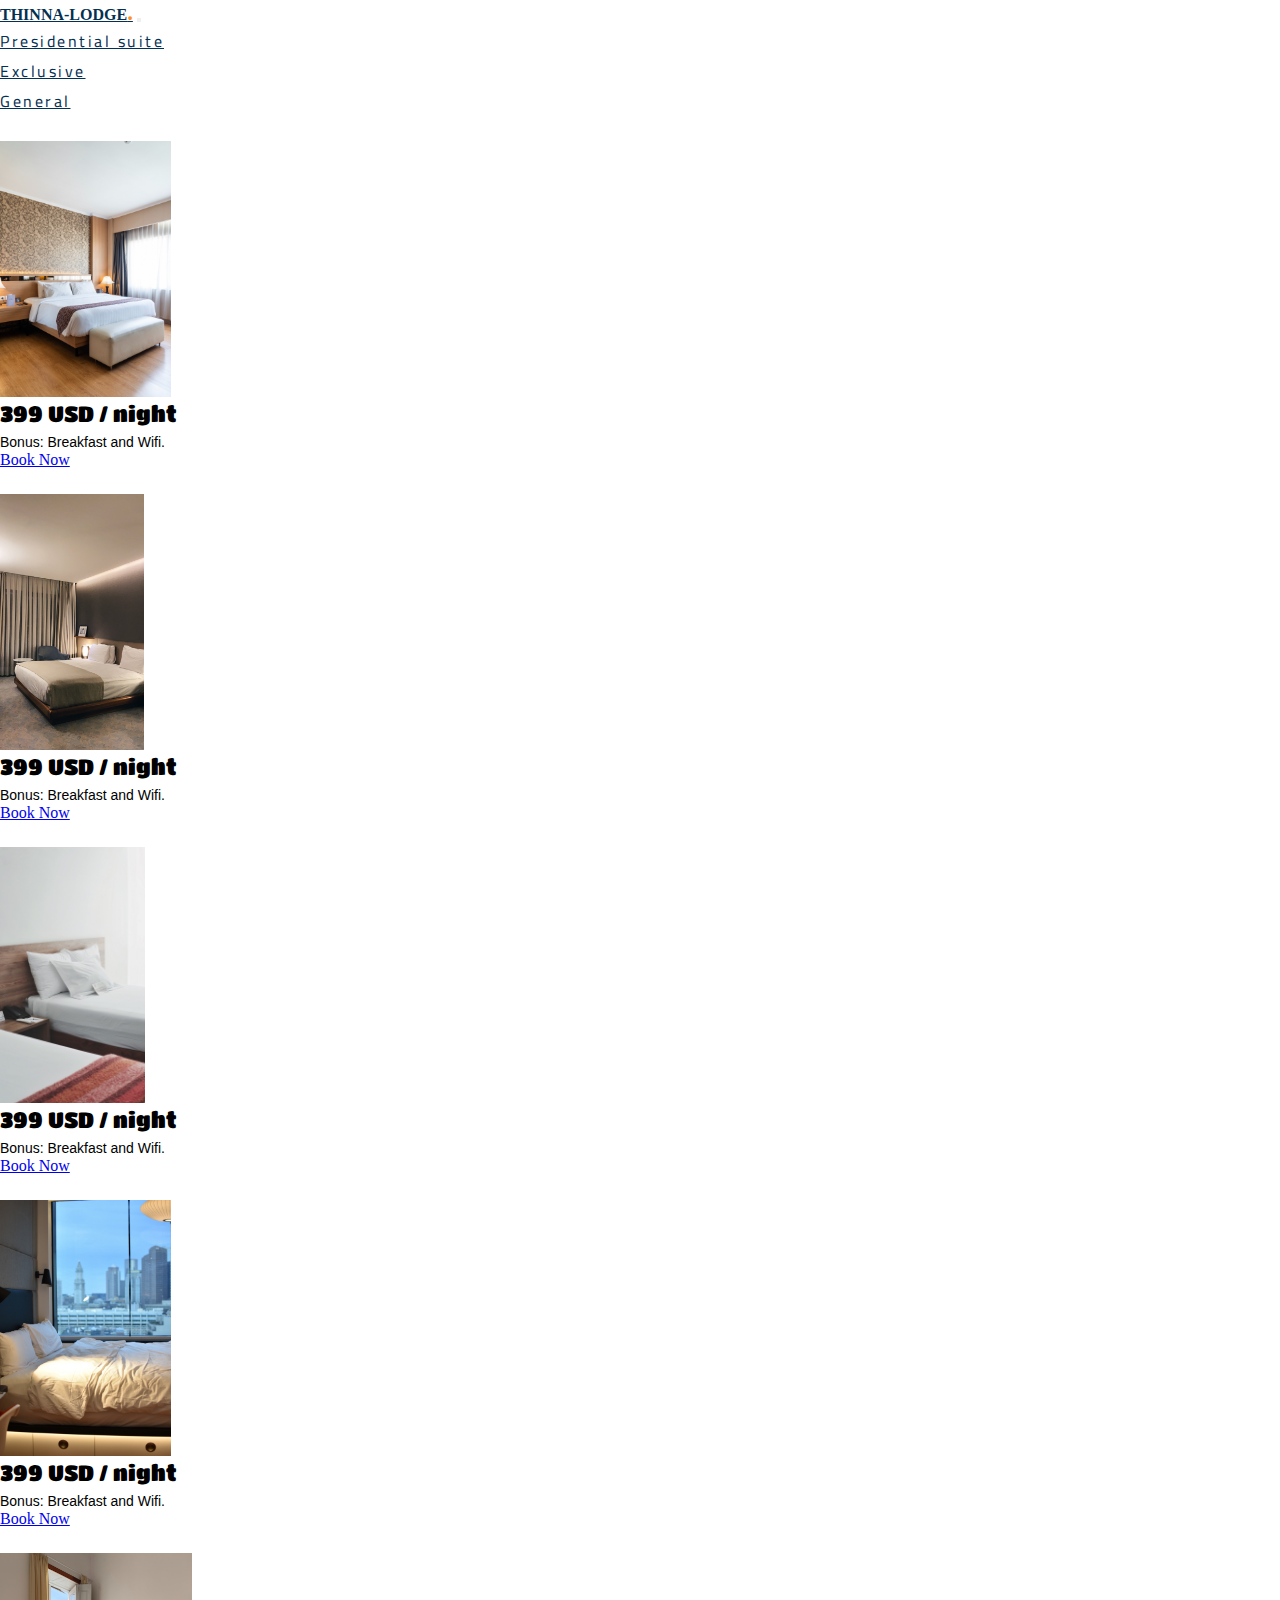
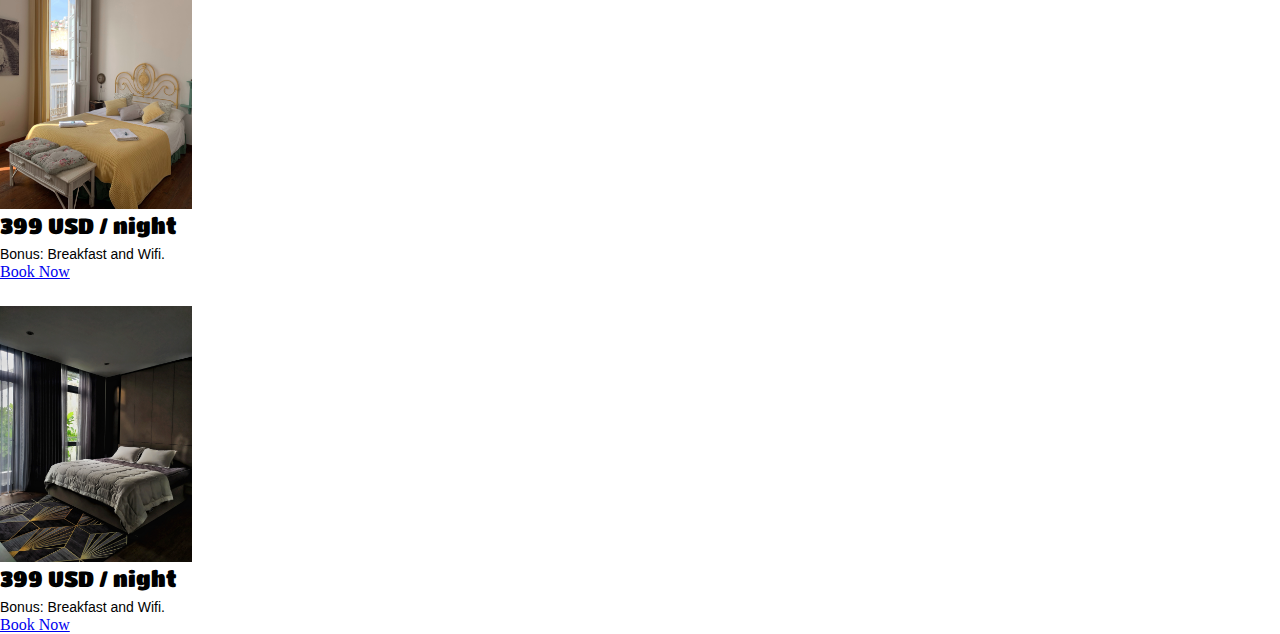
==== commit f3a85639: "minor touches to files" ====
--- a/general.html
+++ b/general.html
@@ -43,8 +43,8 @@
                 <div class="card cardAlign text-left" style="width: 24rem;">
                     <img src="./images/sTUDIO/s1.jpg" class="card-img-top" alt="..." height="256vh">
                     <div class="card-body">
-                        <p class="card-text">399 USD / night<br><span class="mySpan">Bonus: Breakfast and wifi</span></p>
-                        <a href="#" class="btn btn-primary">Go somewhere</a>
+                        <p class="card-text">399 USD / night<br><span class="mySpan">Bonus: Breakfast and Wifi.</span></p>
+                        <a href="#" class="btn btn-primary">Book Now</a>
                     </div>
                 </div>
             </div>
@@ -52,8 +52,8 @@
                 <div class="card cardAlign text-left" style="width: 24rem;">
                     <img src="./images/sTUDIO/s2.jpg" class="card-img-top" alt="..."height="256vh">
                     <div class="card-body">
-                        <p class="card-text">399 USD / night<br><span class="mySpan">Bonus: Breakfast and wifi</span></p>
-                        <a href="#" class="btn btn-primary">Go somewhere</a>
+                        <p class="card-text">399 USD / night<br><span class="mySpan">Bonus: Breakfast and Wifi.</span></p>
+                        <a href="#" class="btn btn-primary">Book Now</a>
                     </div>
                 </div>
             </div>
@@ -61,8 +61,8 @@
                 <div class="card cardAlign text-left" style="width: 24rem;">
                     <img src="./images/sTUDIO/s3.jpg" class="card-img-top" alt="..." height="256vh">
                     <div class="card-body">
-                        <p class="card-text">399 USD / night<br><span class="mySpan">Bonus: Breakfast and wifi</span></p>
-                        <a href="#" class="btn btn-primary">Go somewhere</a>
+                        <p class="card-text">399 USD / night<br><span class="mySpan">Bonus: Breakfast and Wifi.</span></p>
+                        <a href="#" class="btn btn-primary">Book Now</a>
                     </div>
                 </div>
             </div>
@@ -74,8 +74,8 @@
                 <div class="card cardAlign text-left" style="width: 24rem;">
                     <img src="./images/sTUDIO/s4.jpg" class="card-img-top" alt="..."height="256vh">
                     <div class="card-body">
-                        <p class="card-text">399 USD / night<br><span class="mySpan">Bonus: Breakfast and wifi</span></p>
-                        <a href="#" class="btn btn-primary">Go somewhere</a>
+                        <p class="card-text">399 USD / night<br><span class="mySpan">Bonus: Breakfast and Wifi.</span></p>
+                        <a href="#" class="btn btn-primary">Book Now</a>
                     </div>
                 </div>
             </div>
@@ -83,8 +83,8 @@
                 <div class="card cardAlign text-left" style="width: 24rem;">
                     <img src="./images/sTUDIO/s5.jpg" class="card-img-top" alt="..." height="256vh">
                     <div class="card-body">
-                        <p class="card-text">399 USD / night<br><span class="mySpan">Bonus: Breakfast and wifi</span></p>
-                        <a href="#" class="btn btn-primary">Go somewhere</a>
+                        <p class="card-text">399 USD / night<br><span class="mySpan">Bonus: Breakfast and Wifi.</span></p>
+                        <a href="#" class="btn btn-primary">Book Now</a>
                     </div>
                 </div>
             </div>
@@ -92,8 +92,8 @@
                 <div class="card cardAlign text-left" style="width: 24rem;">
                     <img src="./images/sTUDIO/s6.jpg" class="card-img-top" alt="..." height="256vh">
                     <div class="card-body">
-                        <p class="card-text">399 USD / night<br><span class="mySpan">Bonus: Breakfast and wifi</span></p>
-                        <a href="#" class="btn btn-primary">Go somewhere</a>
+                        <p class="card-text">399 USD / night<br><span class="mySpan">Bonus: Breakfast and Wifi.</span></p>
+                        <a href="#" class="btn btn-primary">Book Now</a>
                     </div>
                 </div>
             </div>
--- a/style.css
+++ b/style.css
@@ -1,11 +1,14 @@
-*{
+@import url('https://fonts.googleapis.com/css2?family=Cairo:wght@300&display=swap');
+@import url('https://fonts.googleapis.com/css2?family=Titan+One&display=swap');
+
+* {
     margin: 0;
     padding: 0;
     box-sizing: border-box;
 }
 
-body{
-    background:  url(./images/hero_bg.jpg);
+body {
+    background: url(./images/hero_bg.jpg);
     background-size: cover;
     background-blend-mode: soft-light;
     background-color: rgba(2, 2, 25, 0.772);
@@ -17,30 +20,31 @@
     justify-content: space-around;
 } */
 
-.firstSection h3{
+.firstSection h3 {
     margin-top: 32px;
     font-weight: 500;
     letter-spacing: 3px;
+    padding-bottom: 1rem;
 }
 
-.centerdLogo{
-    margin-top: 22%;
+.centerdLogo {
+    margin-top: 16%;
     color: #ffffff;
 }
 
-.centerdLogo h2{
+.centerdLogo h2 {
     text-align: center;
     font-size: 53px;
     letter-spacing: 2.5px;
 }
 
-.centerdLogo p{
+.centerdLogo p {
     text-align: center;
     font-size: 14px;
     font-style: italic;
 }
 
-.centerdLogo button{
+.centerdLogo button {
     margin: auto 40%;
     width: 18%;
     border: 3px solid #ffffff;
@@ -52,29 +56,30 @@
     font-weight: lighter;
 }
 
-.centerdLogo button:hover{
-    font-weight: bold;
+.centerdLogo button:hover {
+    font-weight: 1000;
     color: white;
     background-color: transparent;
     transform: scale(1.05, 1.05);
-    transition: .3s ease-out;
+    text-transform: uppercase;
+
 }
 
-.centerdLogo button a{
+.centerdLogo button a {
     text-decoration: none;
-    color: white;
+    color: #ffffff;
+    font-weight: lighter;
+
 }
-
-
 
 
 /* PRESIDENTIAL_SUITE CSS BEGINS*/
 
-.cardAlign{
+.cardAlign {
     margin-top: 25PX;
 }
 
-.bookings{
+.bookings {
     background: #ffffff;
     padding: 12px;
     height: 75px;
@@ -88,20 +93,37 @@
     float: right;
 } */
 
-.navbar-collapse{
+.navbar-collapse {
     align-items: center;
     justify-content: space-around;
 }
 
-.navbar-nav{
+.navbar-nav {
     justify-content: space-around;
     align-items: center;
     width: 50%;
 }
 
-.nav-link{
-    color: #043051;
+.navbar-nav li a:hover {
+    font-weight: bold;
+    transition: .3s ease-in;
+    transform: scale(1.05, 1.05);
+    border-bottom: 1px solid black;
 }
 
+.nav-link {
+    color: #043051;
+    font-family: 'Cairo', sans-serif;
+    letter-spacing: 2.5px;
+}
 
-/* Xclusive_SUITE CSS BEGINS*/+.card-body p {
+    font-family: 'Titan One', cursive;
+    font-size: 22px;
+}
+
+.card-body .mySpan {
+    font-family: sans-serif;
+    color: rgb(0, 0, 0);
+    font-size: 14px;
+}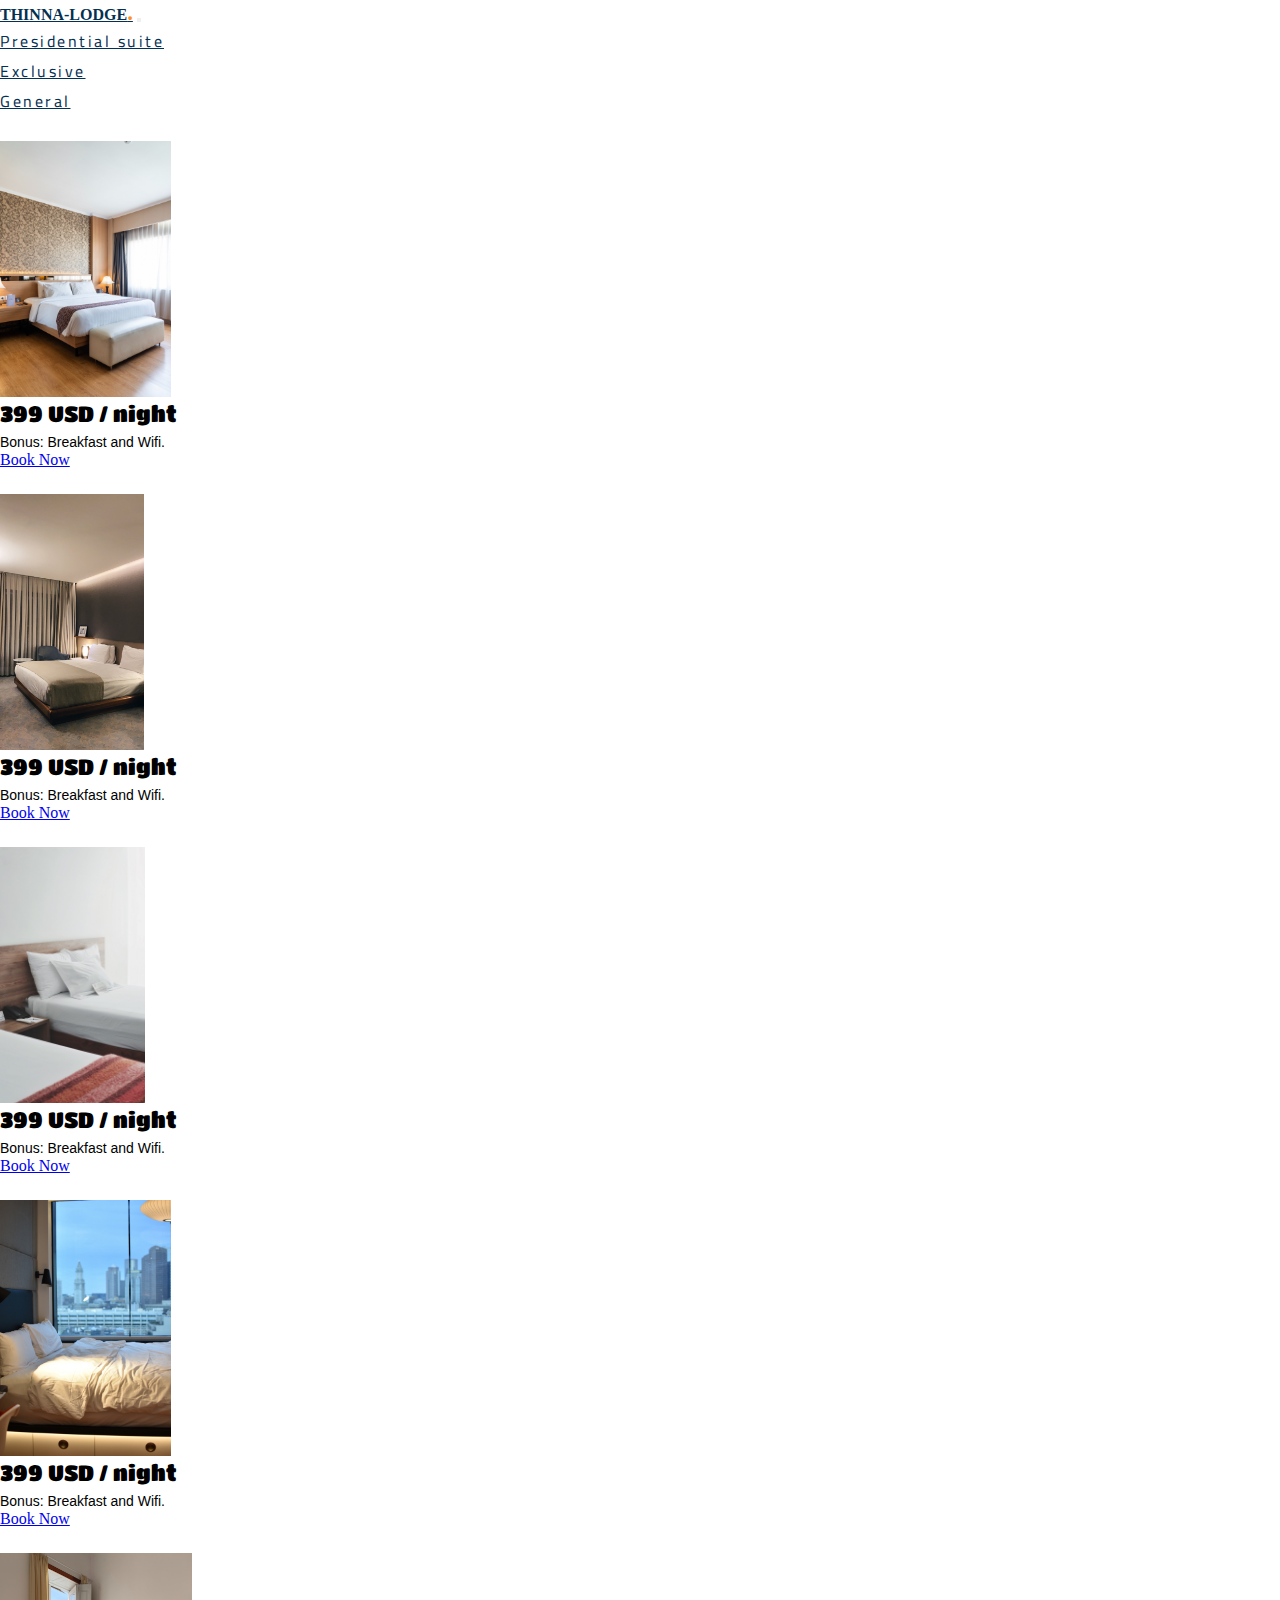
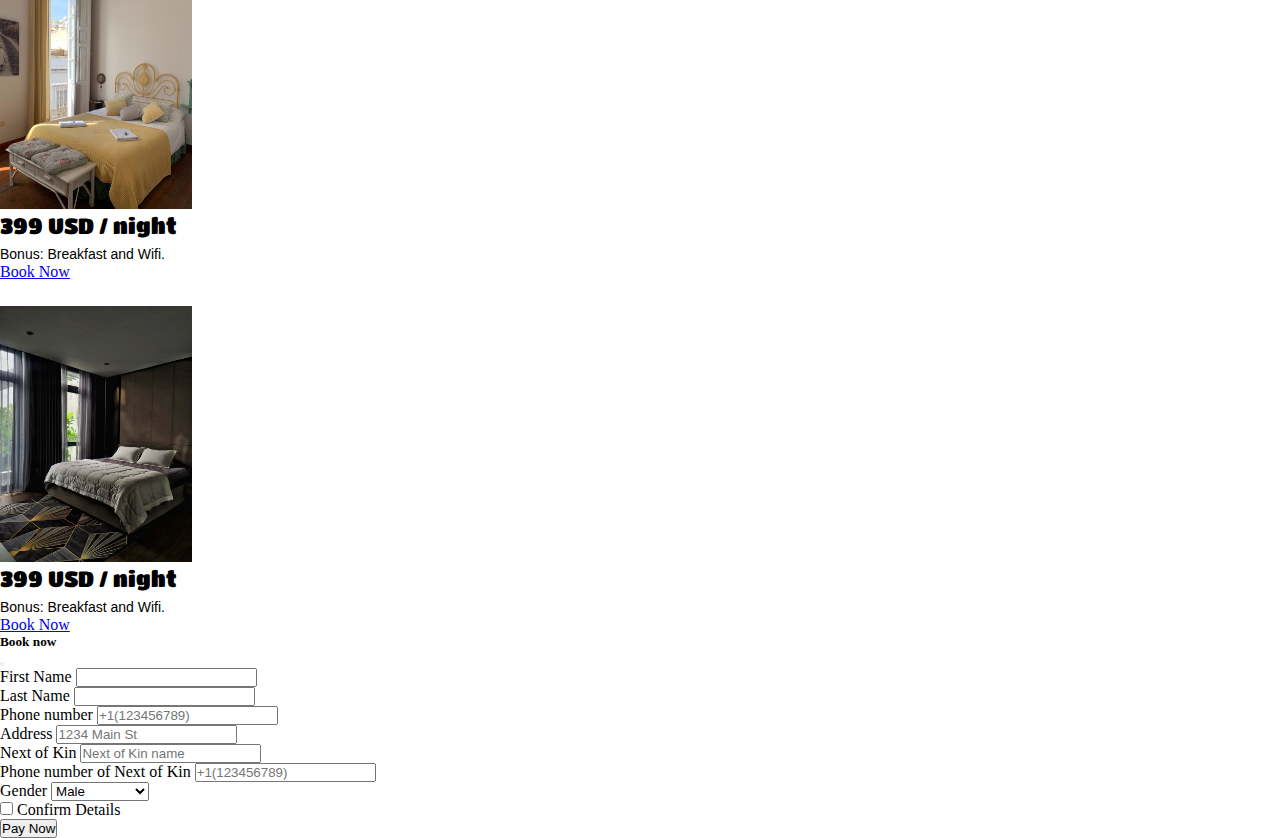
==== commit 8c68e4df: "add modal to general" ====
--- a/general.html
+++ b/general.html
@@ -44,7 +44,7 @@
                     <img src="./images/sTUDIO/s1.jpg" class="card-img-top" alt="..." height="256vh">
                     <div class="card-body">
                         <p class="card-text">399 USD / night<br><span class="mySpan">Bonus: Breakfast and Wifi.</span></p>
-                        <a href="#" class="btn btn-primary">Book Now</a>
+                        <a href="#" class="btn btn-primary"  data-bs-toggle="modal" data-bs-target="#exampleModal">Book Now</a>
                     </div>
                 </div>
             </div>
@@ -53,7 +53,7 @@
                     <img src="./images/sTUDIO/s2.jpg" class="card-img-top" alt="..."height="256vh">
                     <div class="card-body">
                         <p class="card-text">399 USD / night<br><span class="mySpan">Bonus: Breakfast and Wifi.</span></p>
-                        <a href="#" class="btn btn-primary">Book Now</a>
+                        <a href="#" class="btn btn-primary"  data-bs-toggle="modal" data-bs-target="#exampleModal">Book Now</a>
                     </div>
                 </div>
             </div>
@@ -62,7 +62,7 @@
                     <img src="./images/sTUDIO/s3.jpg" class="card-img-top" alt="..." height="256vh">
                     <div class="card-body">
                         <p class="card-text">399 USD / night<br><span class="mySpan">Bonus: Breakfast and Wifi.</span></p>
-                        <a href="#" class="btn btn-primary">Book Now</a>
+                        <a href="#" class="btn btn-primary"  data-bs-toggle="modal" data-bs-target="#exampleModal">Book Now</a>
                     </div>
                 </div>
             </div>
@@ -75,7 +75,7 @@
                     <img src="./images/sTUDIO/s4.jpg" class="card-img-top" alt="..."height="256vh">
                     <div class="card-body">
                         <p class="card-text">399 USD / night<br><span class="mySpan">Bonus: Breakfast and Wifi.</span></p>
-                        <a href="#" class="btn btn-primary">Book Now</a>
+                        <a href="#" class="btn btn-primary"  data-bs-toggle="modal" data-bs-target="#exampleModal">Book Now</a>
                     </div>
                 </div>
             </div>
@@ -84,7 +84,7 @@
                     <img src="./images/sTUDIO/s5.jpg" class="card-img-top" alt="..." height="256vh">
                     <div class="card-body">
                         <p class="card-text">399 USD / night<br><span class="mySpan">Bonus: Breakfast and Wifi.</span></p>
-                        <a href="#" class="btn btn-primary">Book Now</a>
+                        <a href="#" class="btn btn-primary"  data-bs-toggle="modal" data-bs-target="#exampleModal">Book Now</a>
                     </div>
                 </div>
             </div>
@@ -93,13 +93,79 @@
                     <img src="./images/sTUDIO/s6.jpg" class="card-img-top" alt="..." height="256vh">
                     <div class="card-body">
                         <p class="card-text">399 USD / night<br><span class="mySpan">Bonus: Breakfast and Wifi.</span></p>
-                        <a href="#" class="btn btn-primary">Book Now</a>
+                        <a href="#" class="btn btn-primary"  data-bs-toggle="modal" data-bs-target="#exampleModal">Book Now</a>
                     </div>
                 </div>
             </div>
         </div>
     </div>
 
+    <div class="modal fade" id="exampleModal" tabindex="-1" aria-labelledby="exampleModalLabel" aria-hidden="true">
+  <div class="modal-dialog">
+    <div class="modal-content">
+      <div class="modal-header">
+        <h5 class="modal-title" id="exampleModalLabel">Book now</h5>
+        <button type="button" class="btn-close" data-bs-dismiss="modal" aria-label="Close"></button>
+      </div>
+      <div class="modal-body">
+        <form class="row g-3 needs-validation" validate action="payout.html" method="GET">
+          <div class="col-md-6">
+            <label for="inputName" class="form-label">First Name</label>
+            <input type="name" class="form-control" id="inputName" required>
+          </div>
+          <div class="col-md-6">
+            <label for="inputLastName" class="form-label">Last Name</label>
+            <input type="name" class="form-control" id="inputLastName" required>
+          </div>
+          <div class="col-12">
+            <label for="inputNumber" class="form-label">Phone number</label>
+            <input type="tel" class="form-control" id="inputNumber" placeholder="+1(123456789)" required>
+          </div>
+
+          <div class="col-12">
+            <label for="inputAddress" class="form-label">Address</label>
+            <input type="text" class="form-control" id="inputAddress" placeholder="1234 Main St" required>
+          </div>
+
+          <div class="col-12">
+            <label for="inputNextOfKin" class="form-label">Next of Kin</label>
+            <input type="tel" class="form-control" id="inputNextOfKin" placeholder="Next of Kin name" required>
+          </div>
+
+          <div class="col-12">
+            <label for="inputNextOfKinNumber" class="form-label">Phone number of Next of Kin</label>
+            <input type="text" class="form-control" id="inputNextOfKinNumber" placeholder="+1(123456789)" required>
+          </div>
+          
+          <div class="col-md-6">
+            <label for="inputState" class="form-label">Gender</label>
+            <select id="inputState" class="form-select">
+              <option>Male</option>
+              <option>Female</option>
+              <option>Transgender</option>
+            </select>
+          </div>
+          <div class="col-12">
+            <div class="form-check">
+              <input class="form-check-input" type="checkbox" id="gridCheck" required>
+              <label class="form-check-label" for="gridCheck">
+                Confirm Details
+              </label>
+            </div>
+          </div>
+          <div class="col-12">
+            <button type="submit" class="btn btn-primary">Pay Now</button>
+          </div>
+        </form>
+      </div>
+      <!-- <div class="modal-footer">
+        <button type="button" class="btn btn-secondary" data-bs-dismiss="modal">Close</button>
+        <button type="button" class="btn btn-primary">Save changes</button>
+      </div> -->
+    </div>
+  </div>
+</div>
+
     <script src="https://cdn.jsdelivr.net/npm/bootstrap@5.0.2/dist/js/bootstrap.bundle.min.js"
         integrity="sha384-MrcW6ZMFYlzcLA8Nl+NtUVF0sA7MsXsP1UyJoMp4YLEuNSfAP+JcXn/tWtIaxVXM"
         crossorigin="anonymous"></script>
